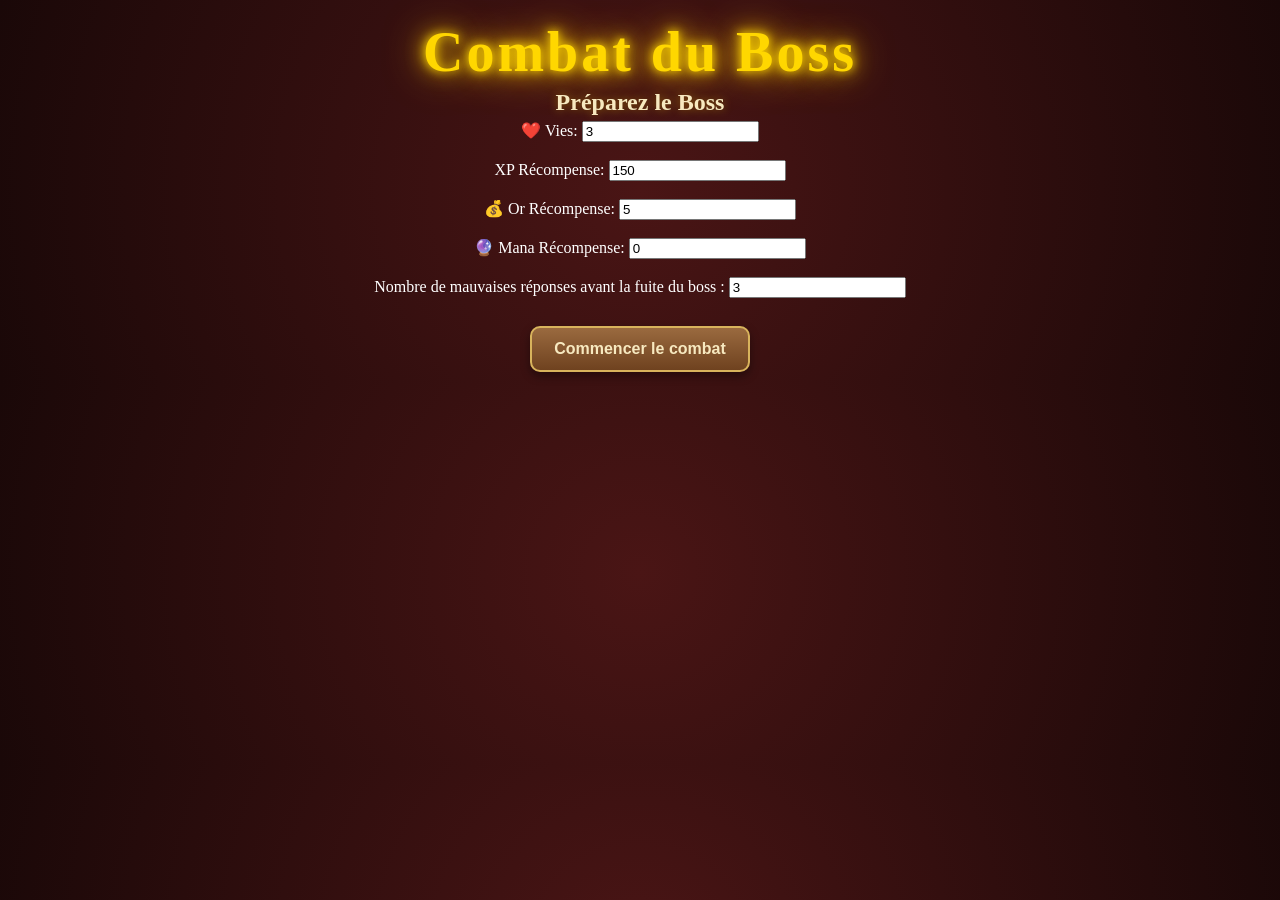
==== boss.html @ 3cb4d182 "Add files via upload" ====
<!DOCTYPE html>
<html lang="fr">
<head>
<meta charset="UTF-8">
<title>Combat du Boss</title>

<link rel="stylesheet" href="css/boss.css">

</head>

<body>

<h1>Combat du Boss</h1>

<div id="setupDiv">
<h2>Préparez le Boss</h2>

<label>❤️ Vies: <input type="number" id="bossHearts" value="3"></label><br><br>
<label>XP Récompense: <input type="number" id="bossXP" value="150"></label><br><br>
<label>💰 Or Récompense: <input type="number" id="bossGold" value="5"></label><br><br>
<label>🔮 Mana Récompense: <input type="number" id="bossMana" value="0"></label><br><br>
<label>Nombre de mauvaises réponses avant la fuite du boss : <input type="number" id="bossEscape" value="3"></label><br><br>

<button onclick="startFight()">Commencer le combat</button>
</div>


<div id="fightDiv" style="display:none;">

<div id="heartsContainer"></div>
<div id="statusContainer"></div>

<img id="bossImage" src="">

<div>
<button id="goodBtn" onclick="goodAnswer()">Bonne réponse ✅</button>
<button id="wrongBtn" onclick="wrongAnswer()">Mauvaise réponse ❌</button>

<br>

<button onclick="showRandomStudent()">🎲 Élève au hasard</button>
<button onclick="skipTurn()">⏭️ Passer son tour</button>
</div>

</div>

<div id="thinkingIcon">💭</div>
<div id="overlay" onclick="closePopup()"></div>

<div id="studentPopup">
    <img id="popupImg">
    <h3 id="popupName"></h3>
    <div id="popupStats"></div>

    <button onclick="openManaShop()">🔮 Utiliser du mana</button>
    <button onclick="changeMana(-1)">➖ Mana -1</button>
    <button onclick="closePopup()">Fermer</button>
</div>


<div id="manaShop">
    <h3>🧙 Sorts</h3>
    <div id="spellContainer"></div>
    <button onclick="closeManaShop()">Fermer</button>
</div>

<div id="currentStudentBar"></div>

<script src="js/xp.js"></script>
<script src="js/storage.js"></script>
<script src="js/boss.js"></script>
</body>
</html>
---- css/boss.css ----
body{
    font-family:"Trebuchet MS", serif;
    background:radial-gradient(circle at center, #4a1515, #1a0808);
    color:white;
    text-align:center;
    overflow:hidden;
    margin:0;
}

/* TITRES */

h1,h2{
    margin:5px 0;
    color:#f7e9c0;
    text-shadow:0 0 10px rgba(255,215,0,.4);
}

h1{
    font-size:56px;
    color:gold;

    letter-spacing:3px;

    text-shadow:
        0 0 10px gold,
        0 0 20px gold,
        0 0 40px orange;

    animation:titleGlow 2s infinite alternate;

    margin-top:20px;
}

@keyframes titleGlow{
    from{
        text-shadow:
            0 0 10px gold,
            0 0 20px gold;
    }

    to{
        text-shadow:
            0 0 20px gold,
            0 0 40px orange,
            0 0 60px red;
    }
}

/* IMAGE DU BOSS */

#bossImage{
    width:250px;
    height:250px;
    object-fit:cover;

    border-radius:20px;
    border:4px solid gold;

    margin:20px auto;
    display:block;

    box-shadow:
        0 0 20px gold,
        0 0 40px orange,
        0 0 80px rgba(255,0,0,.4);

    transition:filter .3s, transform .2s;

    animation:
        bossFloat 3s ease-in-out infinite,
        bossGlow 2s ease-in-out infinite alternate;
}

@keyframes bossFloat{
    0%,100%{transform:translateY(0);}
    50%{transform:translateY(-10px);}
}

@keyframes bossGlow{
    from{
        box-shadow:
            0 0 20px gold,
            0 0 40px orange,
            0 0 80px rgba(255,0,0,.3);
    }
    to{
        box-shadow:
            0 0 30px gold,
            0 0 60px orange,
            0 0 120px rgba(255,0,0,.6);
    }
}

/* BOUTONS */

button{
    padding:12px 22px;
    margin:10px;

    cursor:pointer;

    border-radius:10px;
    border:2px solid #d8b35c;

    font-size:16px;
    font-weight:bold;

    background:
        linear-gradient(
            #9a6a3f,
            #6f421f
        );

    color:#f7e9c0;

    transition:.2s;

    box-shadow:
        0 4px 10px rgba(0,0,0,.4);
}

button:hover{
    transform:scale(1.08);

    box-shadow:
        0 0 20px gold,
        0 0 40px rgba(255,215,0,.3);
}

button:active{
    transform:scale(.95);
}

/* COEURS DU BOSS */

#heartsContainer{
    font-size:55px;

    margin:15px 0;

    letter-spacing:8px;

    text-shadow:
        0 0 10px red,
        0 0 20px red,
        0 0 40px crimson;
}

#statusContainer{
    font-size:22px;
    margin-bottom:15px;
    color:#f7e9c0;
}

.victoryText{
    font-size:36px;
    color:gold;

    text-shadow:
        0 0 15px gold,
        0 0 40px orange;

    animation:victoryPulse 1s infinite alternate;
}

/* THINKING */

#thinkingIcon{
    position:fixed;
    top:10px;
    right:10px;
    font-size:30px;
    display:none;
}

/* OVERLAY */

#overlay{
    display:none;
    position:fixed;

    top:0;
    left:0;

    width:100%;
    height:100%;

    background:rgba(0,0,0,0.75);

    z-index:4000;
}

/* POPUP ÉLÈVE */

#studentPopup{
    display:none;
    position:fixed;

    top:50%;
    left:50%;
    transform:translate(-50%, -50%);

    width:90%;
    max-width:320px;
    max-height:80vh;

    overflow-y:auto;

    padding:20px;

    background:
        linear-gradient(
            #3a2613,
            #1f140a
        );

    border:3px solid gold;
    border-radius:20px;

    color:#f7e9c0;

    z-index:5000;

    box-shadow:
        0 0 30px rgba(255,215,0,.4),
        0 0 60px rgba(0,0,0,.8);
}

#studentPopup img{
    width:100%;
    max-width:180px;

    border-radius:15px;

    border:3px solid gold;

    box-shadow:
        0 0 15px gold;

    margin-bottom:10px;
}

/* BOUTIQUE DE MANA */

#manaShop{
    display:none;
    position:fixed;

    top:60%;
    left:50%;
    transform:translate(-50%,-50%);

    width:280px;

    padding:20px;

    background:linear-gradient(#10142d,#1b2452);

    border:2px solid cyan;
    border-radius:15px;

    color:white;

    z-index:6000;

    box-shadow:0 0 25px cyan;
}

/* ZONE DE COMBAT */

#fightDiv{
    padding-bottom:320px;
}

#currentStudentBar{
    position:fixed;
    bottom:0;
    left:0;
    width:100%;
    display:flex;
    justify-content:center;
    padding:10px;
    z-index:9999;
}

.studentCard{
    background:linear-gradient(#2a1a10, #120b07);
    border:2px solid gold;
    border-radius:15px;
    padding:10px;
    width:220px;
    text-align:center;
    box-shadow:0 0 15px rgba(255,215,0,0.3);
    cursor:pointer;
    transition:0.2s;
}

.studentCard:hover{
    transform:scale(1.05);
    box-shadow:0 0 25px gold;
}

.studentCard img{
    width:80px;
    height:80px;
    object-fit:cover;
    border-radius:10px;
    border:2px solid gold;
    margin-bottom:5px;
}

.studentStats{
    font-size:12px;
    color:#f7e9c0;
}

/* ANIMATION DE DÉGÂTS */

@keyframes shake{
    0%{transform:translate(0,0);}
    20%{transform:translate(-5px,3px);}
    40%{transform:translate(5px,-3px);}
    60%{transform:translate(-5px,2px);}
    80%{transform:translate(5px,-2px);}
    100%{transform:translate(0,0);}
}

.shake{
    animation:shake .3s;
}

.hit{
    filter:brightness(2) saturate(2) hue-rotate(-20deg);
}

/* MOBILE */

@media(max-width:500px){

    #bossImage{
    width:250px;
    height:250px;
    object-fit:cover;

    border-radius:20px;
    border:4px solid gold;

    margin:20px auto;
    display:block;

    box-shadow:
        0 0 20px gold,
        0 0 40px orange,
        0 0 80px rgba(255,0,0,.4);

    transition:filter .3s, transform .2s;

    animation:
        bossFloat 3s ease-in-out infinite,
        bossGlow 2s ease-in-out infinite alternate;
}

@keyframes bossFloat{
    0%,100%{
        transform:translateY(0px);
    }
    50%{
        transform:translateY(-12px);
    }
}

@keyframes bossGlow{
    from{
        box-shadow:
            0 0 20px gold,
            0 0 40px orange,
            0 0 80px rgba(255,0,0,.3);
    }

    to{
        box-shadow:
            0 0 30px gold,
            0 0 60px orange,
            0 0 120px rgba(255,0,0,.6);
    }
}


@keyframes victoryPulse{
    from{
        transform:scale(1);
    }

    to{
        transform:scale(1.08);
    }
}
}
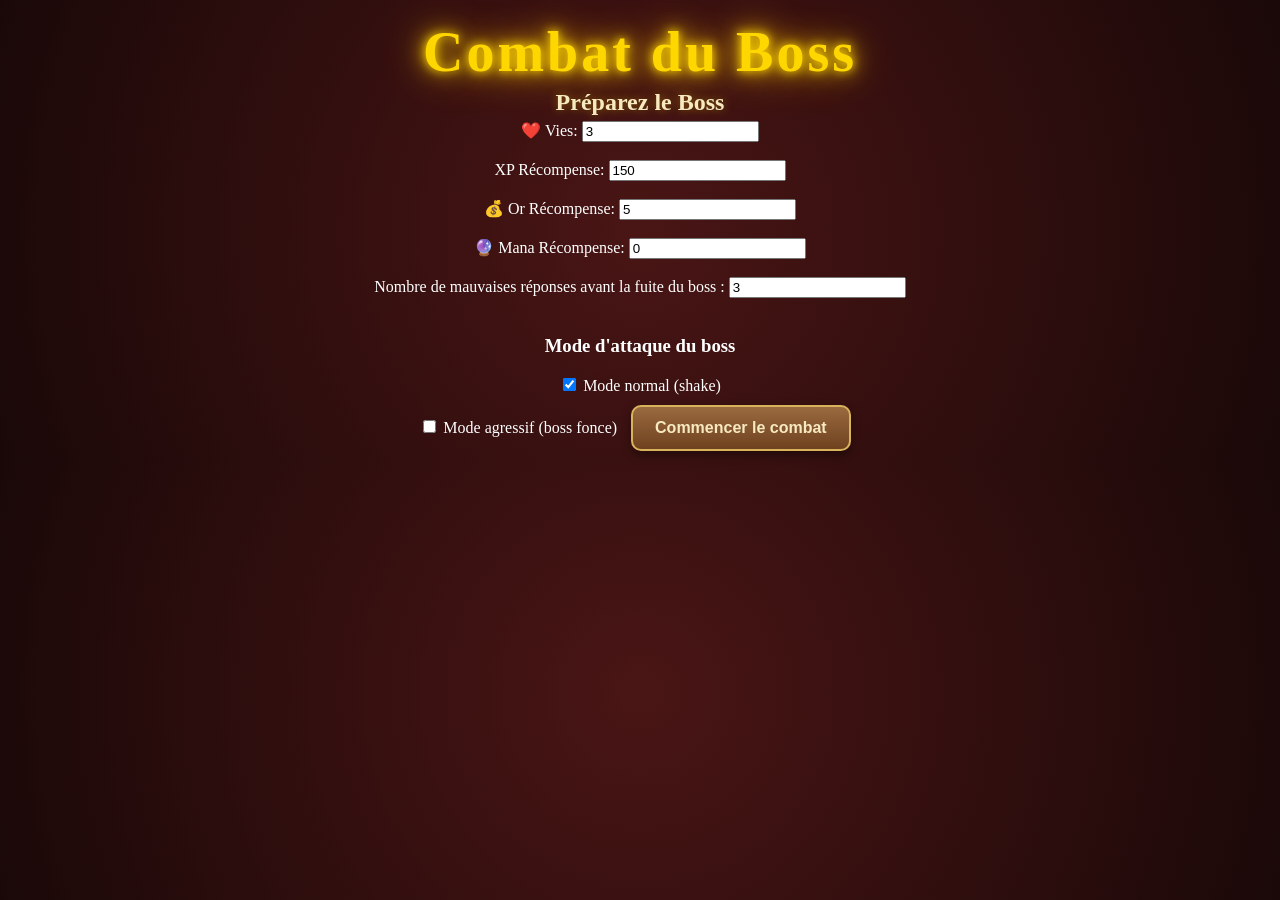
==== commit af5a48d5: "Add files via upload" ====
--- a/boss.html
+++ b/boss.html
@@ -20,7 +20,19 @@
 <label>💰 Or Récompense: <input type="number" id="bossGold" value="5"></label><br><br>
 <label>🔮 Mana Récompense: <input type="number" id="bossMana" value="0"></label><br><br>
 <label>Nombre de mauvaises réponses avant la fuite du boss : <input type="number" id="bossEscape" value="3"></label><br><br>
+<h3>Mode d'attaque du boss</h3>
 
+<label>
+  <input type="checkbox" id="modeShake" checked>
+  Mode normal (shake)
+</label>
+
+<br>
+
+<label>
+  <input type="checkbox" id="modeCharge">
+  Mode agressif (boss fonce)
+</label>
 <button onclick="startFight()">Commencer le combat</button>
 </div>
 
@@ -30,16 +42,24 @@
 <div id="heartsContainer"></div>
 <div id="statusContainer"></div>
 
-<img id="bossImage" src="">
+<div id="bossScene">
+    <div id="bossWrap">
+        <div id="bossContainer">
+            <img id="bossImage" src="...">
+        </div>
+    </div>
+</div>
 
-<div>
-<button id="goodBtn" onclick="goodAnswer()">Bonne réponse ✅</button>
-<button id="wrongBtn" onclick="wrongAnswer()">Mauvaise réponse ❌</button>
+<div id="fightControls">
 
-<br>
+    <button id="goodBtn" onclick="goodAnswer()">Bonne réponse ✅</button>
+    <button id="wrongBtn" onclick="wrongAnswer()">Mauvaise réponse ❌</button>
 
-<button onclick="showRandomStudent()">🎲 Élève au hasard</button>
-<button onclick="skipTurn()">⏭️ Passer son tour</button>
+    <br>
+
+    <button onclick="showRandomStudent()">🎲 Élève au hasard</button>
+    <button onclick="skipTurn()">⏭️ Passer son tour</button>
+
 </div>
 
 </div>
@@ -65,7 +85,7 @@
 </div>
 
 <div id="currentStudentBar"></div>
-
+<div id="victoryEffects"></div>
 <script src="js/xp.js"></script>
 <script src="js/storage.js"></script>
 <script src="js/boss.js"></script>
